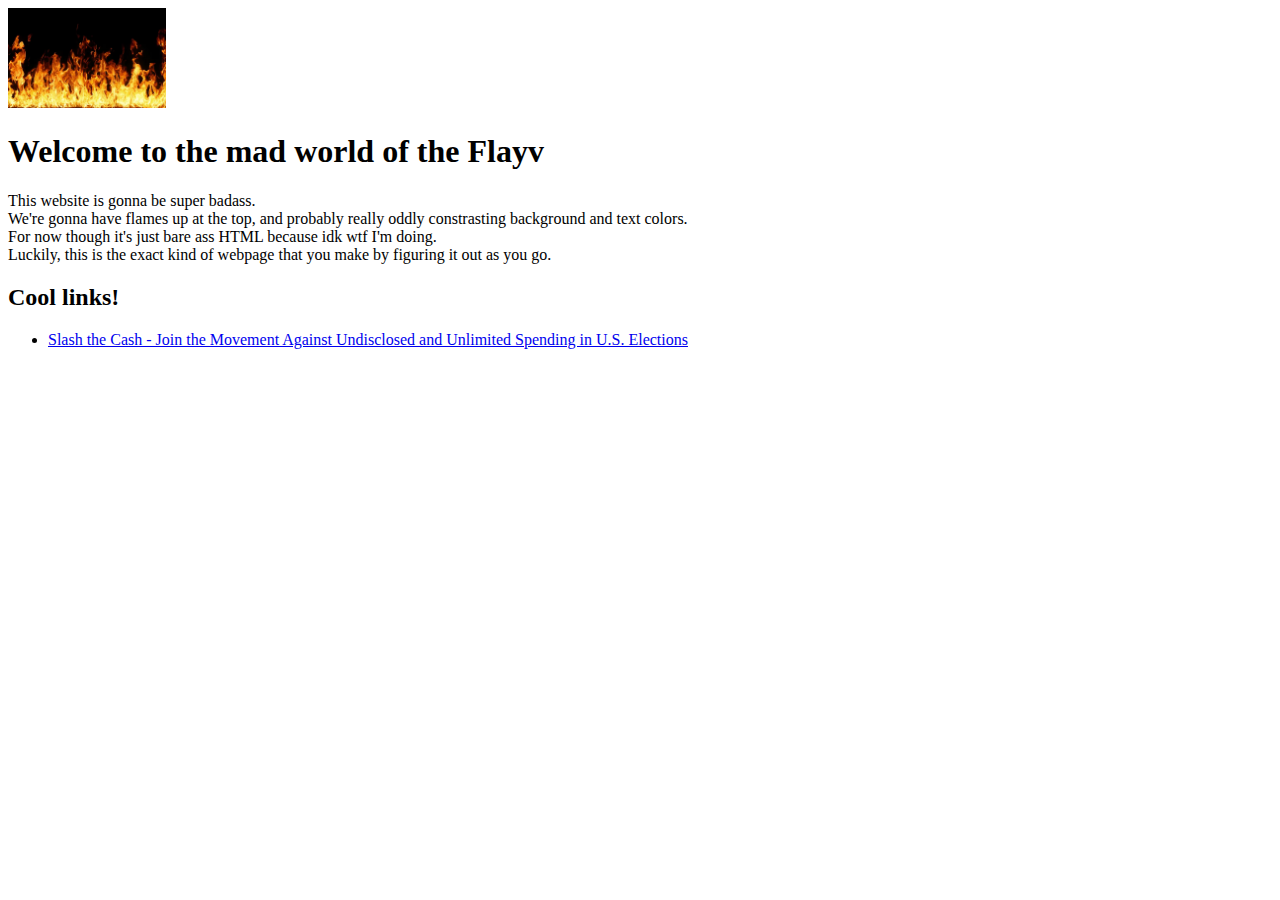
==== index.html @ 5eb34ebc "Update index.html" ====
<!DOCTYPE html>
<html lang="en">
<head>
    <meta charset="UTF-8">
    <meta http-equiv="X-UA-Compatible" content="IE=edge">
    <meta name="viewport" content="width=device-width, initial-scale=1.0">
    <title>Flayv's Homepage</title>
</head>
    <body>

        <img src="flames.webp" height="100">

        <h1>Welcome to the mad world of the Flayv</h1>

        <p>This website is gonna be super badass.<br>
            We're gonna have flames up at the top, and probably really oddly constrasting background and text colors.<br>
            For now though it's just bare ass HTML because idk wtf I'm doing.<br>
            Luckily, this is the exact kind of webpage that you make by figuring it out as you go.
        </p>

        <h2>Cool links!</h2>
        <ul>
            <li>
                <a href="https://slashthecash.com/">Slash the Cash - Join the Movement Against Undisclosed and Unlimited Spending in U.S. Elections</a>
            </li>
        </ul>


    </body>
</html>
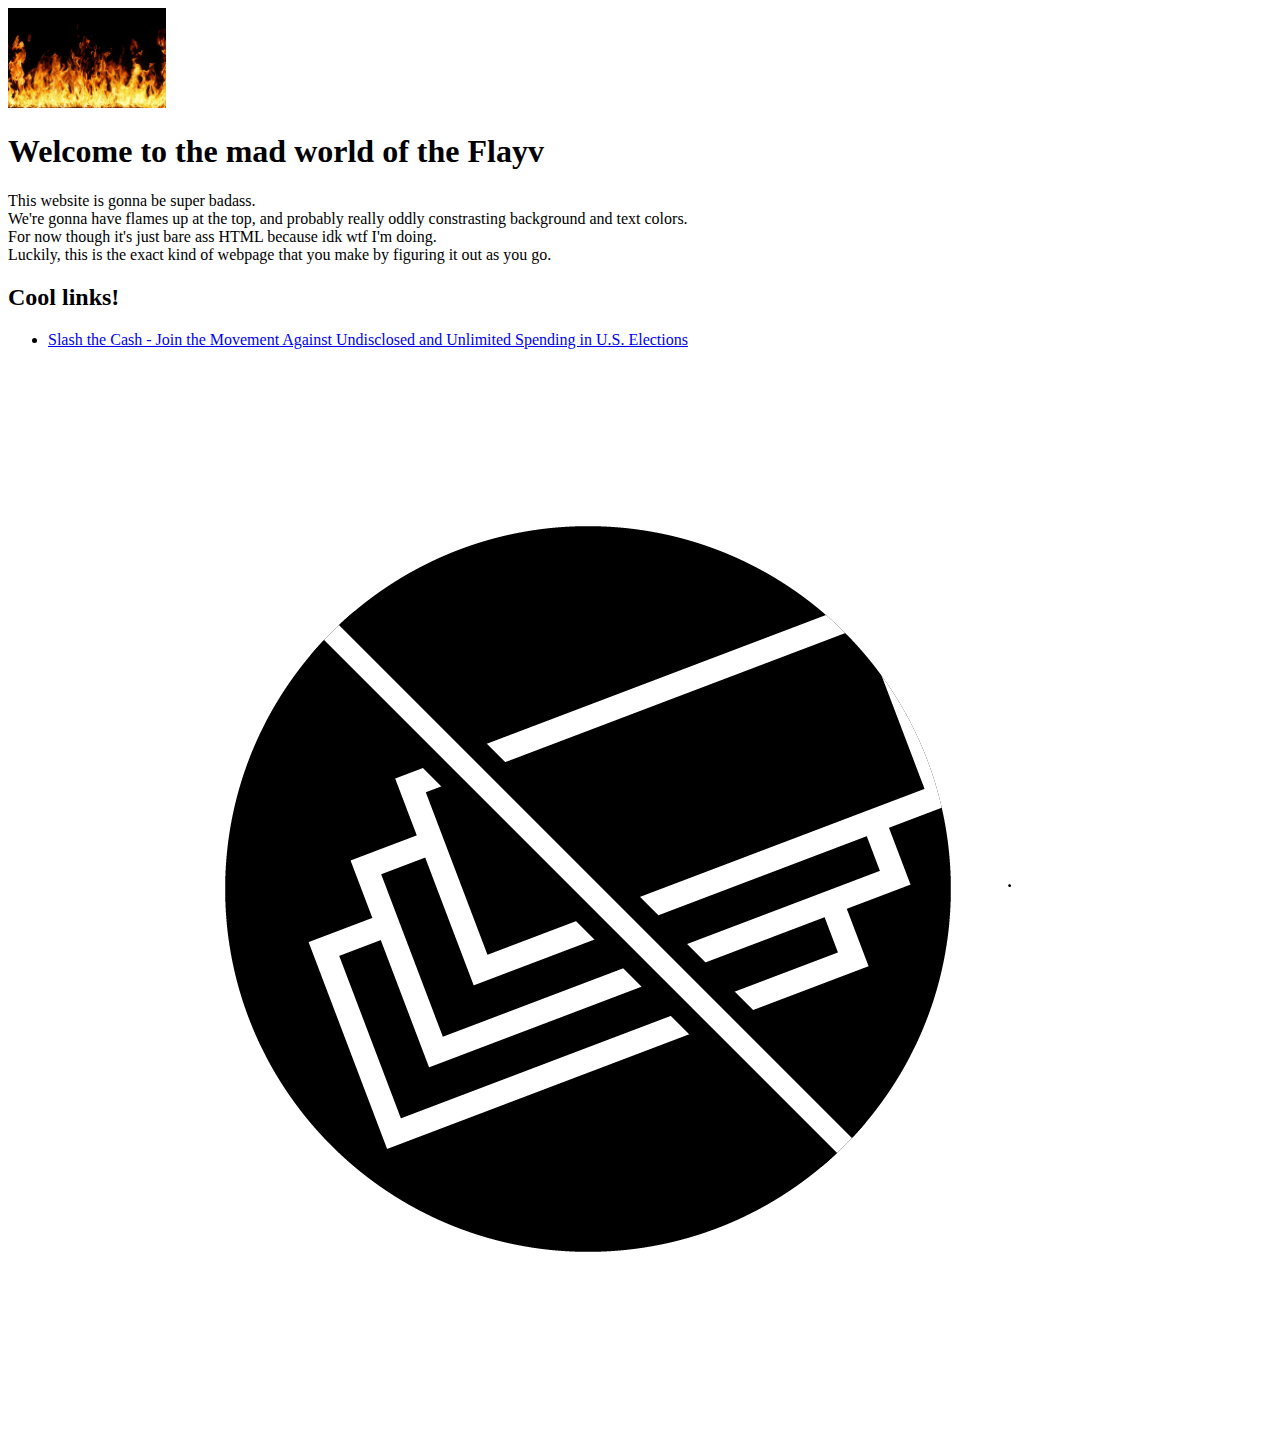
==== commit d3b6e4dd: "Add files via upload" ====
--- a/index.html
+++ b/index.html
@@ -21,10 +21,13 @@
         <h2>Cool links!</h2>
         <ul>
             <li>
-                <a href="https://slashthecash.com/">Slash the Cash - Join the Movement Against Undisclosed and Unlimited Spending in U.S. Elections</a>
+                <a href="https://slashthecash.com/">
+                    Slash the Cash - Join the Movement Against Undisclosed and Unlimited Spending in U.S. Elections
+                </a>
+                <img src="White on Transparent_Slash The Cash.png">
             </li>
         </ul>
 
 
     </body>
-</html>
+</html>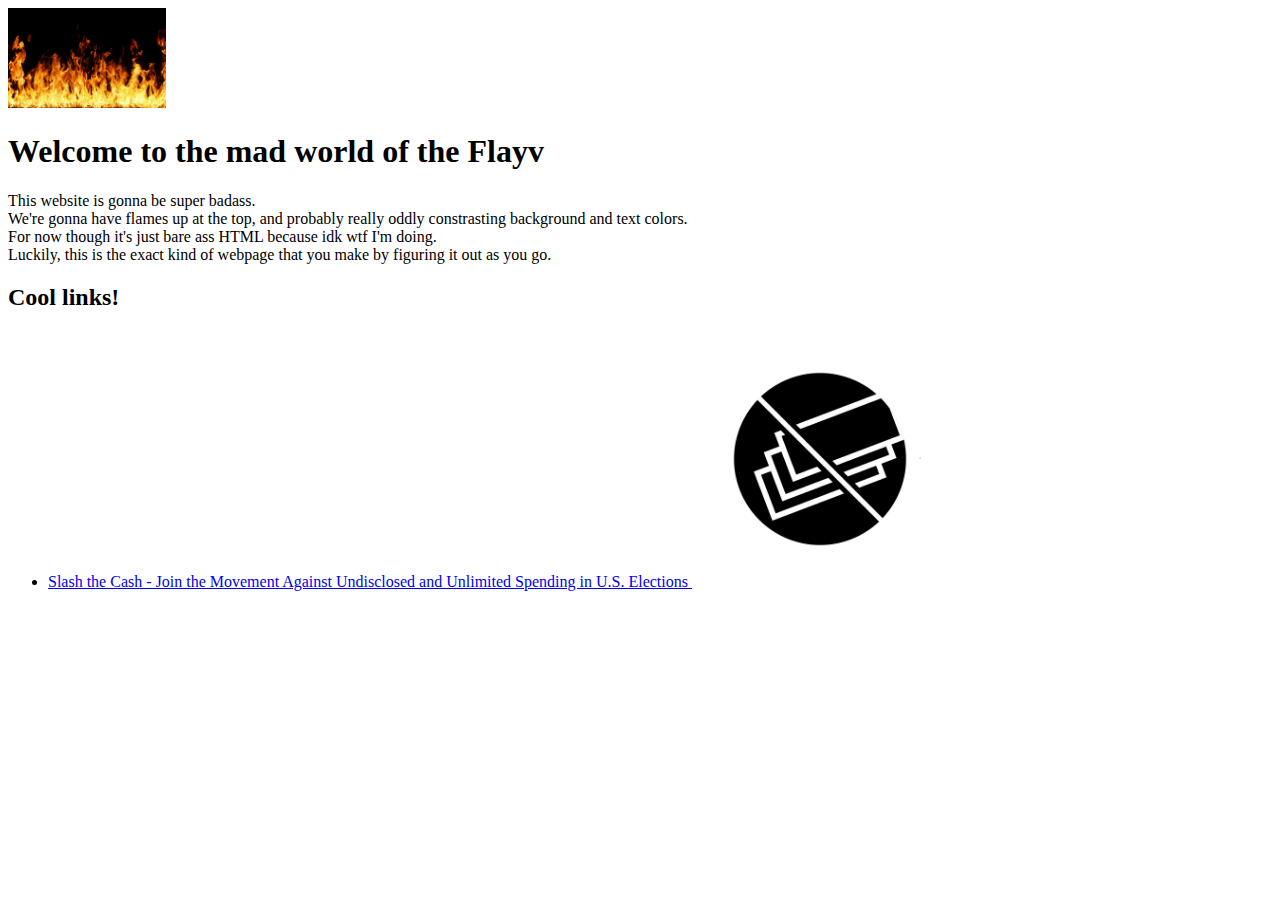
==== commit 7dba4403: "Add files via upload" ====
--- a/index.html
+++ b/index.html
@@ -24,7 +24,7 @@
                 <a href="https://slashthecash.com/">
                     Slash the Cash - Join the Movement Against Undisclosed and Unlimited Spending in U.S. Elections
                 </a>
-                <img src="White on Transparent_Slash The Cash.png">
+                <img src="White on Transparent_Slash The Cash.png" height="256">
             </li>
         </ul>
 
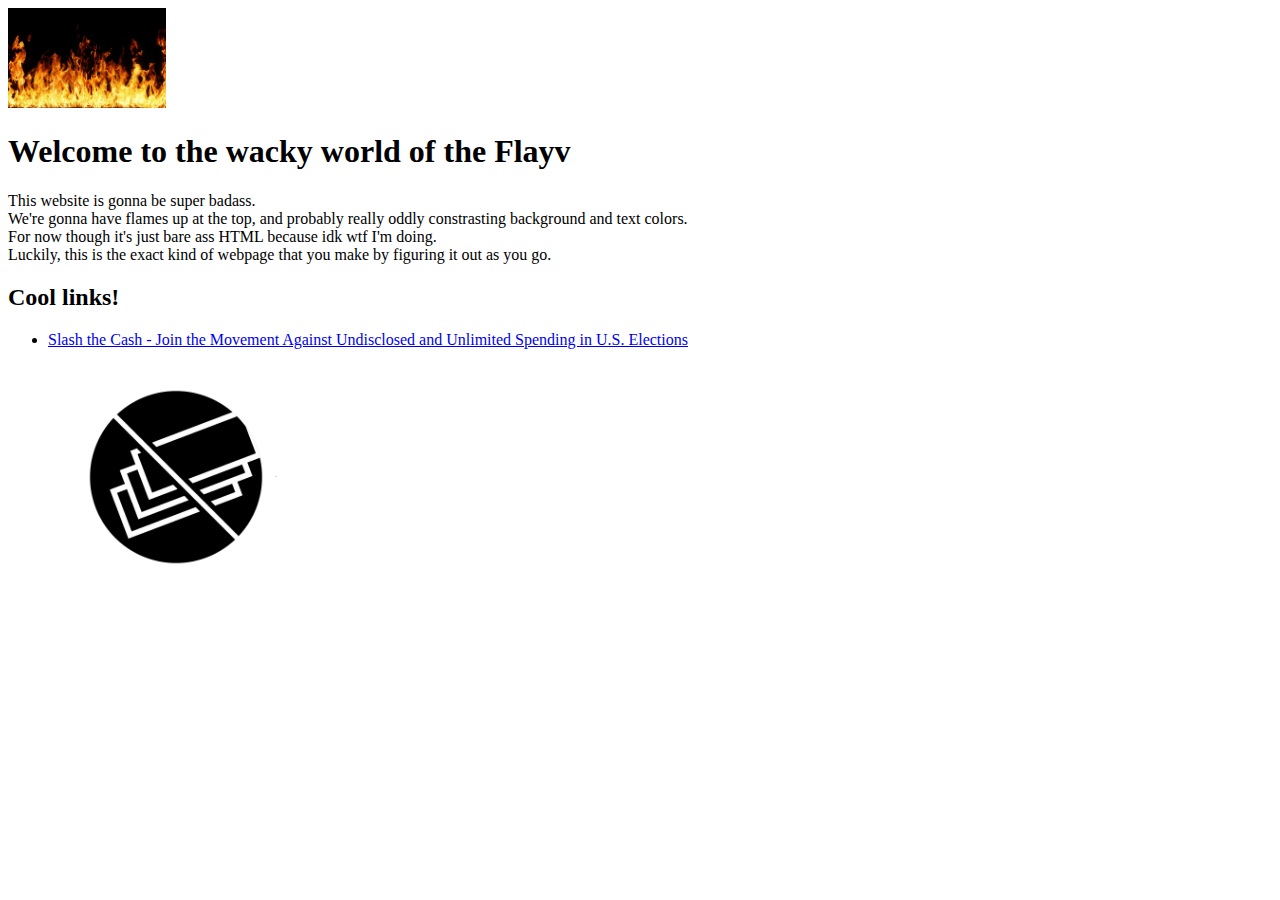
==== commit 1f91f500: "Add files via upload" ====
--- a/index.html
+++ b/index.html
@@ -10,7 +10,7 @@
 
         <img src="flames.webp" height="100">
 
-        <h1>Welcome to the mad world of the Flayv</h1>
+        <h1>Welcome to the wacky world of the Flayv</h1>
 
         <p>This website is gonna be super badass.<br>
             We're gonna have flames up at the top, and probably really oddly constrasting background and text colors.<br>
@@ -22,7 +22,7 @@
         <ul>
             <li>
                 <a href="https://slashthecash.com/">
-                    Slash the Cash - Join the Movement Against Undisclosed and Unlimited Spending in U.S. Elections
+                    Slash the Cash - Join the Movement Against Undisclosed and Unlimited Spending in U.S. Elections<br>
                 </a>
                 <img src="White on Transparent_Slash The Cash.png" height="256">
             </li>
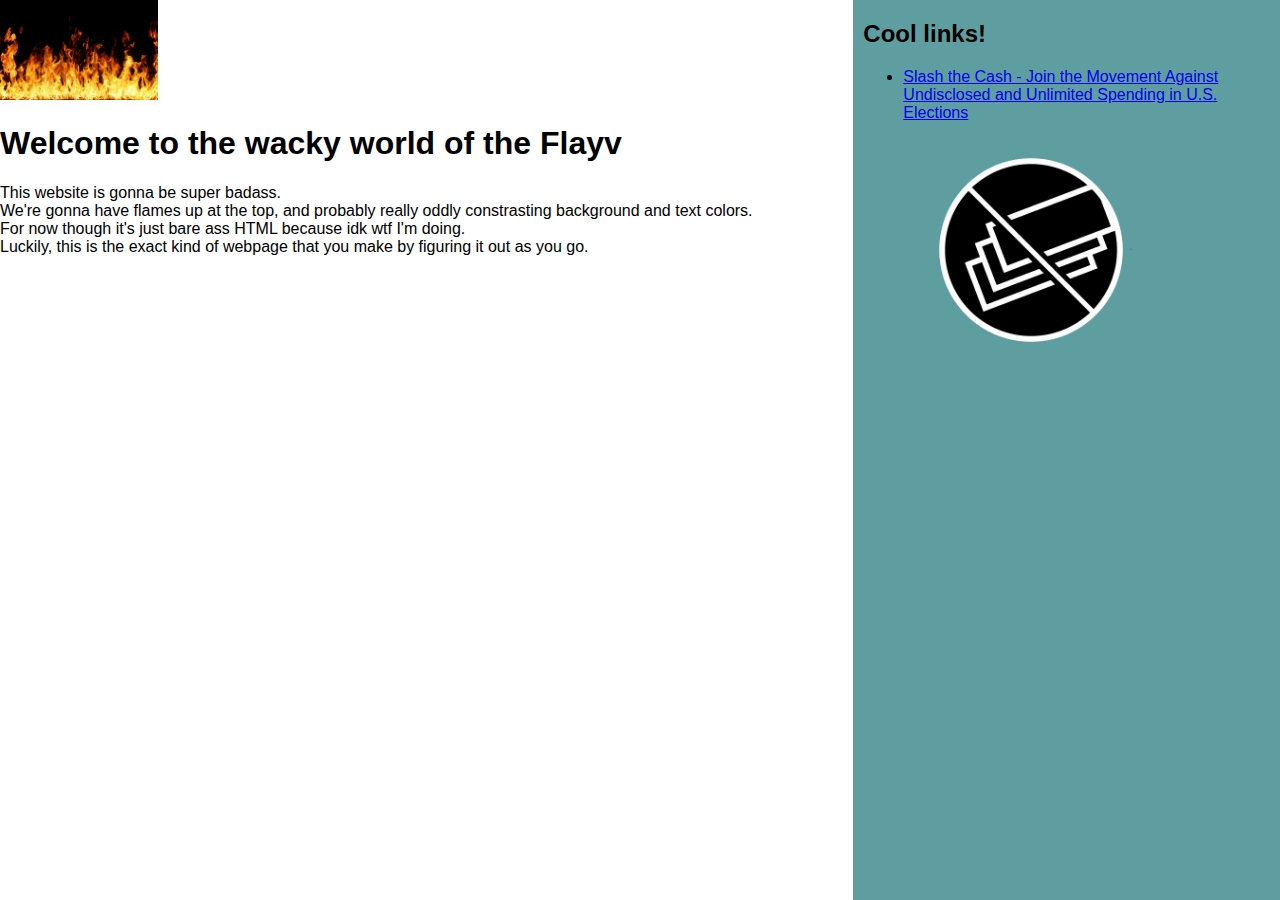
==== commit cb17805e: "Add files via upload" ====
--- a/index.html
+++ b/index.html
@@ -5,10 +5,71 @@
     <meta http-equiv="X-UA-Compatible" content="IE=edge">
     <meta name="viewport" content="width=device-width, initial-scale=1.0">
     <title>Flayv's Homepage</title>
+    <style>
+        body {
+            margin: 0;
+        }
+
+        .container {
+            width: 100vw;
+            height: 100vh;
+
+            font-family: 'Quicksand', sans-serif;
+            /* font-weight: bold;
+            font-size: 20px; */
+
+            display: grid;
+
+            /* grid-template-columns: 1fr 1fr 1fr; */
+            grid-template-columns: repeat(3, 1fr);
+        }
+
+        .mainBody {
+            grid-column: 1 / 3;
+            grid-row: 1;
+        }
+
+        .sidebar {
+            background-color: cadetblue;
+            grid-column: 3;
+        }
+
+        .leftSpace {
+            margin-left: 10px;
+        }
+    </style>
 </head>
     <body>
 
-        <img src="flames.webp" height="100">
+        <div class="container">
+            <div class="mainBody">
+                <img src="flames.webp" height="100">
+
+                <h1>Welcome to the wacky world of the Flayv</h1>
+
+                <p>This website is gonna be super badass.<br>
+                    We're gonna have flames up at the top, and probably really oddly constrasting background and text colors.<br>
+                    For now though it's just bare ass HTML because idk wtf I'm doing.<br>
+                    Luckily, this is the exact kind of webpage that you make by figuring it out as you go.
+                </p>
+            </div>
+
+            <div class="sidebar">
+                <div class="leftSpace">
+                    <h2>Cool links!</h2>
+                    <ul>
+                        <li>
+                            <a href="https://slashthecash.com/">
+                                Slash the Cash - Join the Movement Against Undisclosed and Unlimited Spending in U.S. Elections<br>
+                            </a>
+                            <img src="White on Transparent_Slash The Cash.png" height="256">
+                        </li>
+                    </ul> 
+                </div>
+            </div>
+        </div>
+
+        <!-- <img src="flames.webp" height="100">
 
         <h1>Welcome to the wacky world of the Flayv</h1>
 
@@ -26,7 +87,7 @@
                 </a>
                 <img src="White on Transparent_Slash The Cash.png" height="256">
             </li>
-        </ul>
+        </ul> -->
 
 
     </body>
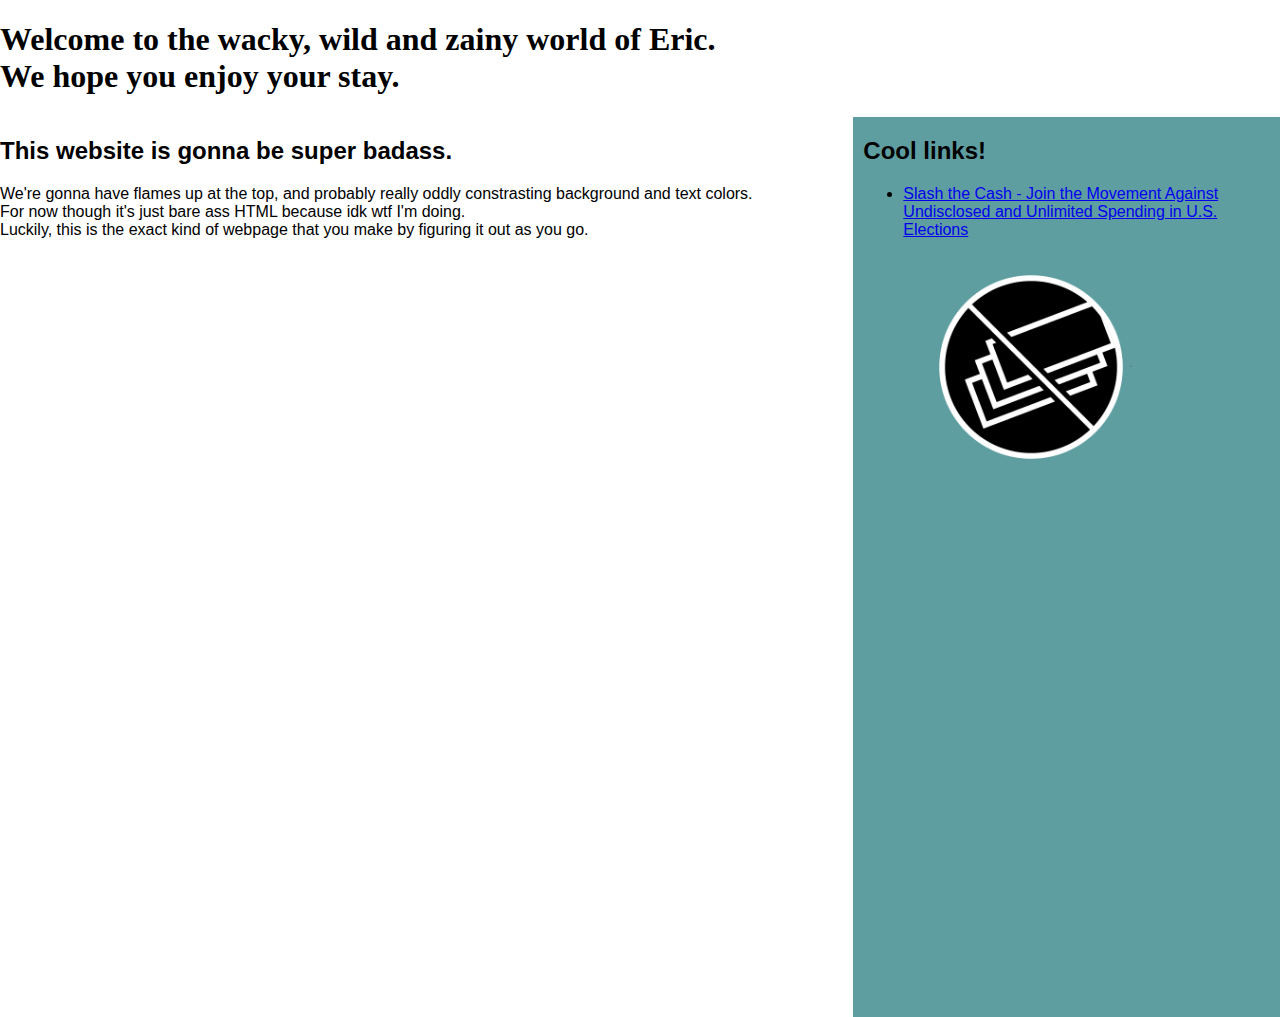
==== commit 8732c8b3: "Add files via upload" ====
--- a/index.html
+++ b/index.html
@@ -41,14 +41,16 @@
 </head>
     <body>
 
+        <!-- <img src="flames.webp" height="100"> -->
+
+        <h1>Welcome to the wacky, wild and zainy world of Eric.<br>We hope you enjoy your stay.</h1>
+
         <div class="container">
             <div class="mainBody">
-                <img src="flames.webp" height="100">
 
-                <h1>Welcome to the wacky world of the Flayv</h1>
+                <h2>This website is gonna be super badass.</h2>
 
-                <p>This website is gonna be super badass.<br>
-                    We're gonna have flames up at the top, and probably really oddly constrasting background and text colors.<br>
+                <p> We're gonna have flames up at the top, and probably really oddly constrasting background and text colors.<br>
                     For now though it's just bare ass HTML because idk wtf I'm doing.<br>
                     Luckily, this is the exact kind of webpage that you make by figuring it out as you go.
                 </p>
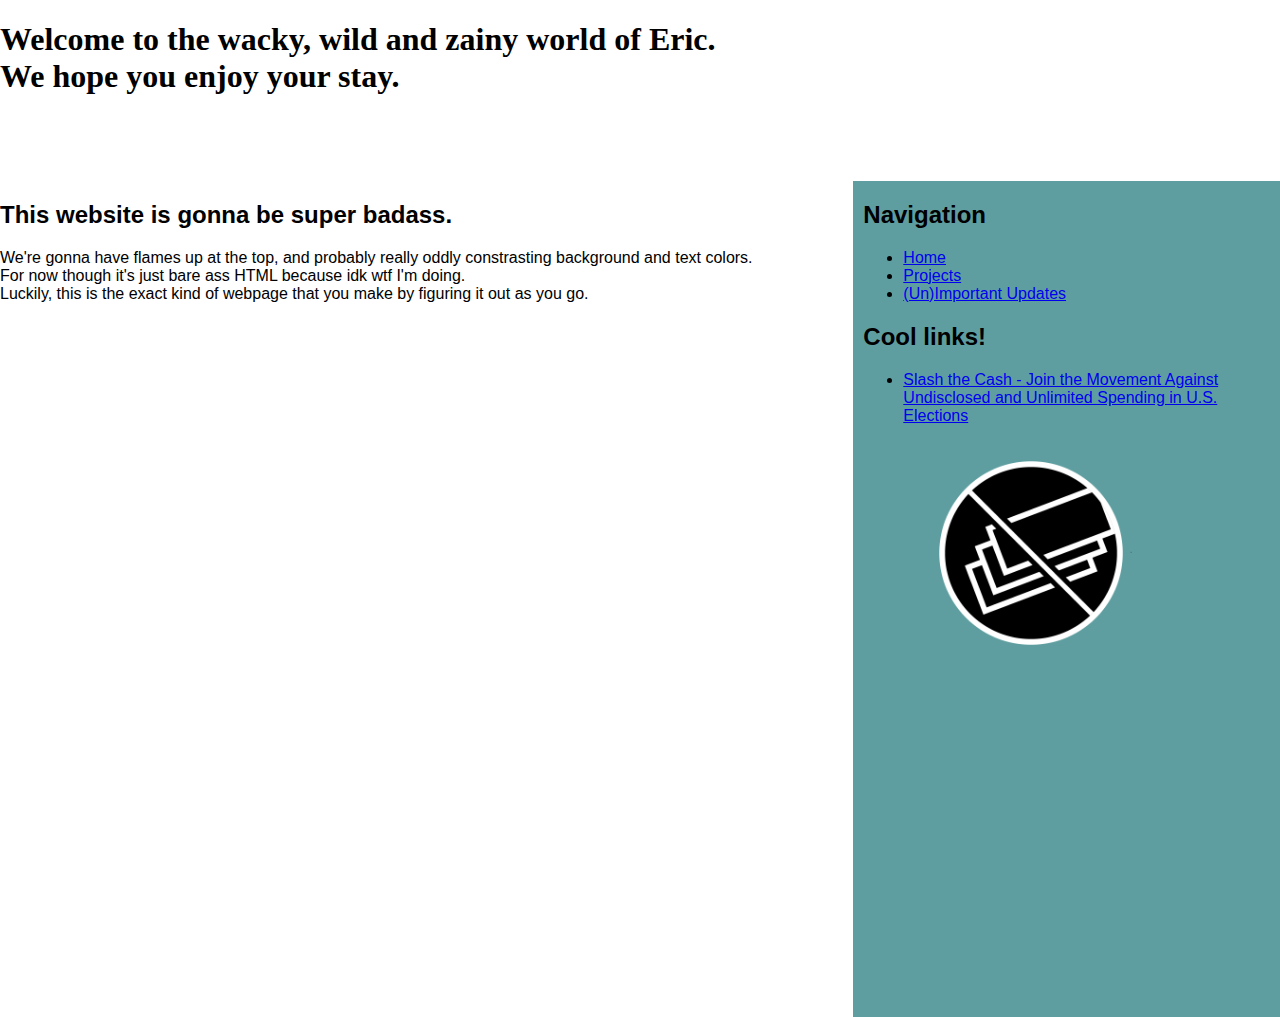
==== commit 3ce5ebae: "Add files via upload" ====
--- a/index.html
+++ b/index.html
@@ -5,45 +5,15 @@
     <meta http-equiv="X-UA-Compatible" content="IE=edge">
     <meta name="viewport" content="width=device-width, initial-scale=1.0">
     <title>Flayv's Homepage</title>
-    <style>
-        body {
-            margin: 0;
-        }
-
-        .container {
-            width: 100vw;
-            height: 100vh;
-
-            font-family: 'Quicksand', sans-serif;
-            /* font-weight: bold;
-            font-size: 20px; */
-
-            display: grid;
-
-            /* grid-template-columns: 1fr 1fr 1fr; */
-            grid-template-columns: repeat(3, 1fr);
-        }
-
-        .mainBody {
-            grid-column: 1 / 3;
-            grid-row: 1;
-        }
-
-        .sidebar {
-            background-color: cadetblue;
-            grid-column: 3;
-        }
-
-        .leftSpace {
-            margin-left: 10px;
-        }
-    </style>
+    <link rel="stylesheet" href="styles.css">
 </head>
     <body>
 
         <!-- <img src="flames.webp" height="100"> -->
 
-        <h1>Welcome to the wacky, wild and zainy world of Eric.<br>We hope you enjoy your stay.</h1>
+        <div class="banner">
+            <h1>Welcome to the wacky, wild and zainy world of Eric.<br>We hope you enjoy your stay.</h1>
+        </div>
 
         <div class="container">
             <div class="mainBody">
@@ -58,6 +28,24 @@
 
             <div class="sidebar">
                 <div class="leftSpace">
+                    <h2>Navigation</h2>
+                    <ul>
+                        <li>
+                           <a href="index.html">
+                            Home
+                           </a> 
+                        </li>
+                        <li>
+                            <a href="projects.html">
+                                Projects
+                            </a>
+                        </li>
+                        <li>
+                            <a href="updates.html">
+                                (Un)Important Updates
+                            </a>
+                        </li>
+                    </ul>
                     <h2>Cool links!</h2>
                     <ul>
                         <li>
@@ -70,27 +58,5 @@
                 </div>
             </div>
         </div>
-
-        <!-- <img src="flames.webp" height="100">
-
-        <h1>Welcome to the wacky world of the Flayv</h1>
-
-        <p>This website is gonna be super badass.<br>
-            We're gonna have flames up at the top, and probably really oddly constrasting background and text colors.<br>
-            For now though it's just bare ass HTML because idk wtf I'm doing.<br>
-            Luckily, this is the exact kind of webpage that you make by figuring it out as you go.
-        </p>
-
-        <h2>Cool links!</h2>
-        <ul>
-            <li>
-                <a href="https://slashthecash.com/">
-                    Slash the Cash - Join the Movement Against Undisclosed and Unlimited Spending in U.S. Elections<br>
-                </a>
-                <img src="White on Transparent_Slash The Cash.png" height="256">
-            </li>
-        </ul> -->
-
-
     </body>
 </html>--- a/styles.css
+++ b/styles.css
@@ -0,0 +1,42 @@
+/*
+everything is inside the container class div
+banner is at the top. right now its 64 pixels across row 1
+mainBody is the left 2 columns
+sidebar is the blue guy on the right column
+*/
+
+body {
+    margin: 0;
+}
+
+.container {
+    width: 100vw;
+    height: 100vh;
+
+    font-family: 'Quicksand', sans-serif;
+
+    display: grid;
+
+    grid-template-columns: repeat(3, 1fr);
+    grid-template-rows: 64px 1fr;
+}
+
+.banner {
+    grid-row: 1;
+    grid-column: 1/4;
+}
+
+.mainBody {
+    grid-column: 1 / 3;
+    grid-row: 2;
+}
+
+.sidebar {
+    background-color: cadetblue;
+    grid-column: 3;
+    grid-row: 2;
+}
+
+.leftSpace {
+    margin-left: 10px;
+}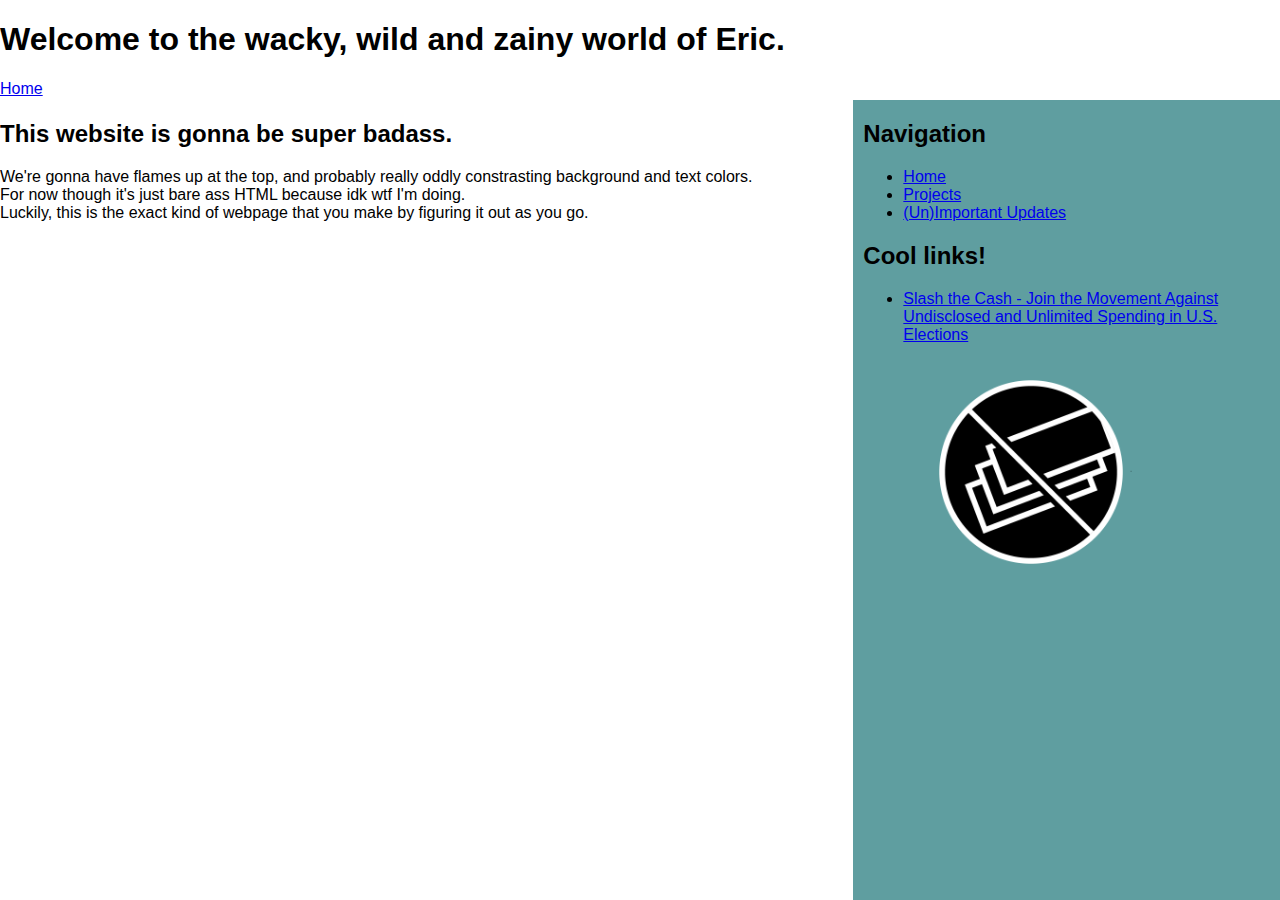
==== commit 730aa8f5: "Add files via upload" ====
--- a/index.html
+++ b/index.html
@@ -11,11 +11,17 @@
 
         <!-- <img src="flames.webp" height="100"> -->
 
-        <div class="banner">
-            <h1>Welcome to the wacky, wild and zainy world of Eric.<br>We hope you enjoy your stay.</h1>
-        </div>
+        
 
         <div class="container">
+            <div class="banner">
+                <h1>
+                    Welcome to the wacky, wild and zainy world of Eric.
+                </h1>
+                <a href="index.html">
+                    Home
+                </a>
+            </div>
             <div class="mainBody">
 
                 <h2>This website is gonna be super badass.</h2>
--- a/styles.css
+++ b/styles.css
@@ -18,7 +18,7 @@
     display: grid;
 
     grid-template-columns: repeat(3, 1fr);
-    grid-template-rows: 64px 1fr;
+    grid-template-rows: 100px 1fr;
 }
 
 .banner {
